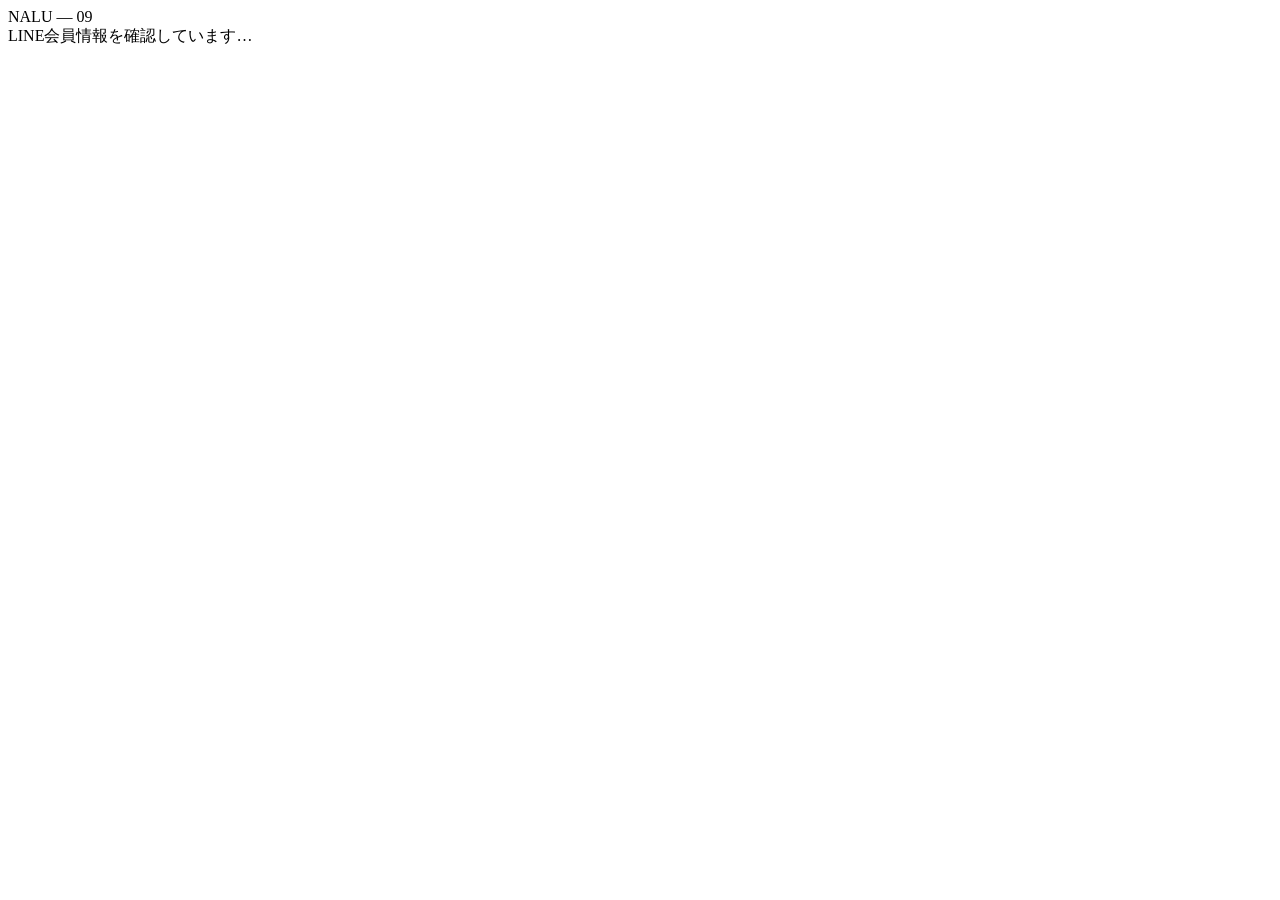
==== menu/index.html @ 223d4d27 "Create index.html" ====
<!DOCTYPE html>
<html lang="ja">
<head>
  <meta charset="UTF-8">
  <?!= include('Styles'); ?>
  <script src="https://static.line-scdn.net/liff/edge/2/sdk.js"></script>
</head>

<body>
  <main>
    <div class="eyebrow">NALU — 09</div>

    <div id="status">
      LINE会員情報を確認しています…
    </div>

    <div id="content" hidden>
      <div class="selector">
        <label for="brand">
          BRAND
          <select id="brand"></select>
        </label>
      </div>

      <h1 id="brandTitle"></h1>
      <div class="subtitle">M E N U</div>
      <div class="rule"></div>

      <div id="dishes"></div>

      <footer>Nalu-09</footer>
    </div>
  </main>

  <script>
    const LIFF_ID =
      <?!= JSON.stringify(liffId) ?>;

    let response = null;

    function showStatus(message, error = false) {
      const el = document.getElementById('status');

      el.textContent = message;
      el.className = error ? 'error' : '';
      el.hidden = !message;
    }

    function render(name) {
      const brand = response.brands.find(
        item => item.name === name
      );

      if (!brand) return;

      // ブランド別配色
      const root = document.documentElement.style;

      root.setProperty('--bg', brand.background);
      root.setProperty('--ink', brand.foreground);
      root.setProperty('--gold', brand.accent);
      root.setProperty('--secondary', brand.secondary);

      // ブランド別の日本語フォント
      root.setProperty(
        '--jp',
        `'${brand.japaneseFont}', serif`
      );

      document.getElementById(
        'brandTitle'
      ).textContent = name;

      const list = document.getElementById('dishes');
      list.replaceChildren();

      const items = response.dishes.filter(
        item => item.brand === name
      );

      if (!items.length) {
        const msg = document.createElement('p');

        msg.textContent =
          'メニューは準備中です';

        list.append(msg);
        return;
      }

      for (const item of items) {
        const box = document.createElement('section');
        box.className = 'dish';

        // カテゴリー
        if (item.category) {
          const category = document.createElement('div');

          category.className = 'category';
          category.textContent = item.category;

          box.append(category);
        }

        // Nalu-09独自名称
        // 「料理名を記載」はサーバー側で空文字に変換済み
        if (item.naluName) {
          const nalu = document.createElement('div');

          nalu.className = 'nalu-name';
          nalu.textContent = item.naluName;

          box.append(nalu);
        }

        // 料理名（改行対応）
        const dish = document.createElement('div');

        dish.className = 'dish-name';
        dish.textContent = item.name;

        box.append(dish);
        list.append(box);
      }
    }

    (async () => {
      try {
        if (!LIFF_ID) {
          throw new Error(
            'LIFF_ID が未設定です'
          );
        }

        await liff.init({
          liffId: LIFF_ID
        });

        if (!liff.isLoggedIn()) {
          liff.login({
            redirectUri: location.href
          });
          return;
        }

        const token = liff.getIDToken();

        if (!token) {
          throw new Error(
            'LINEのIDトークンを取得できません'
          );
        }

        google.script.run
          .withSuccessHandler(data => {
            response = data;

            if (!data.brands.length) {
              showStatus(
                '閲覧可能なメニューはありません'
              );
              return;
            }

            const select = document.getElementById(
              'brand'
            );

            for (const brand of data.brands) {
              const option = document.createElement(
                'option'
              );

              option.value = brand.name;
              option.textContent = brand.name;

              select.append(option);
            }

            select.addEventListener(
              'change',
              () => render(select.value)
            );

            select.value = data.brands[0].name;
            render(select.value);

            document.getElementById(
              'content'
            ).hidden = false;

            showStatus('');
          })
          .withFailureHandler(error => {
            showStatus(
              error.message ||
              'メニューを読み込めませんでした',
              true
            );
          })
          .getMemberMenu(token);

      } catch (error) {
        showStatus(
          error.message ||
          'ログインに失敗しました',
          true
        );
      }
    })();
  </script>
</body>
</html>
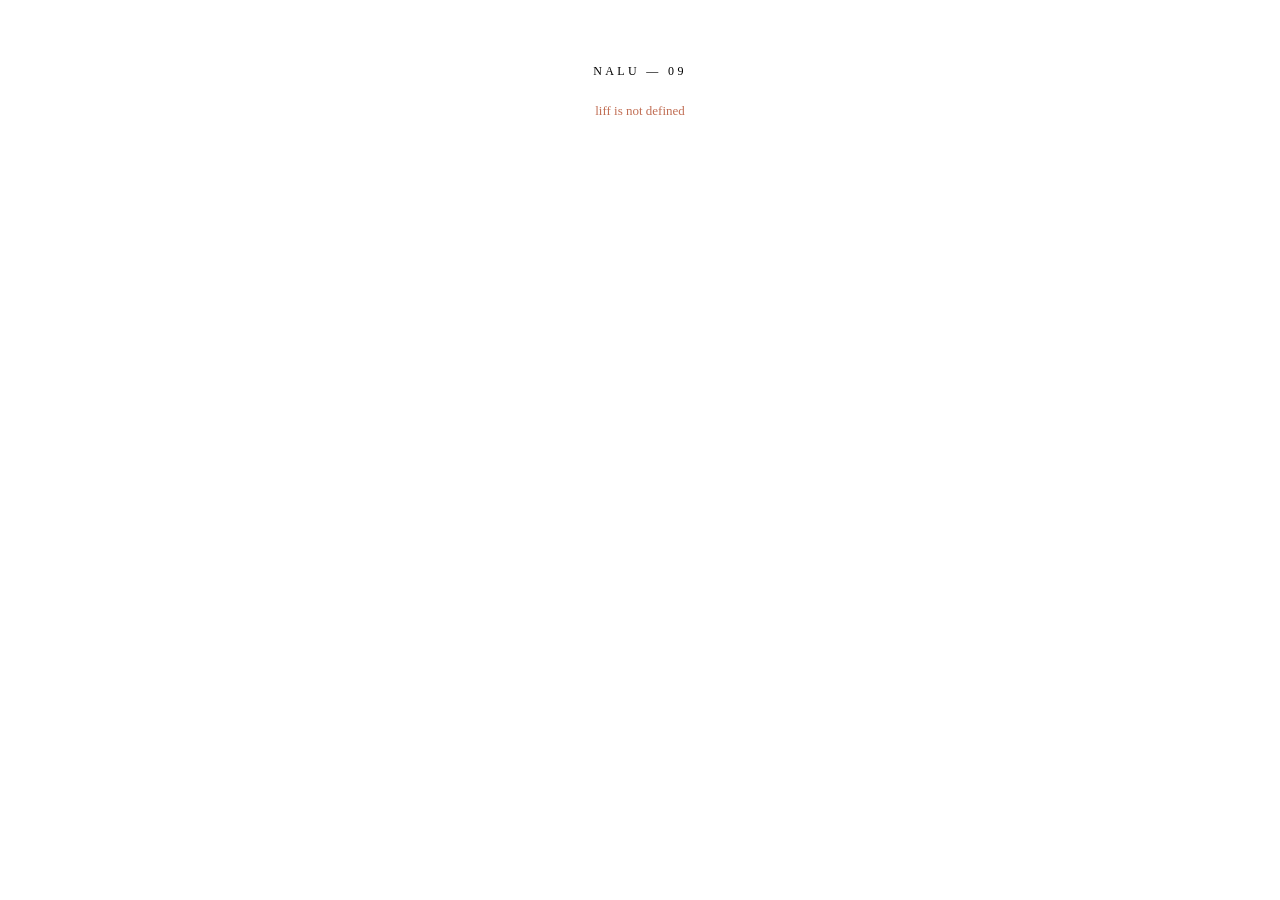
==== commit 2c986074: "Update index.html" ====
--- a/menu/index.html
+++ b/menu/index.html
@@ -3,8 +3,9 @@
 <html lang="ja">
 <head>
   <meta charset="UTF-8">
-  <?!= include('Styles'); ?>
+  <link rel="stylesheet" href="./style.css">
   <script src="https://static.line-scdn.net/liff/edge/2/sdk.js"></script>
+  <script src="./api.js"></script>
 </head>
 
 <body>
@@ -34,8 +35,7 @@
   </main>
 
   <script>
-    const LIFF_ID =
-      <?!= JSON.stringify(liffId) ?>;
+    const LIFF_ID = "既存の会員証用LIFF_ID";
 
     let response = null;
 
@@ -152,59 +152,50 @@
           );
         }
 
-        google.script.run
-          .withSuccessHandler(data => {
-            response = data;
-
-            if (!data.brands.length) {
-              showStatus(
-                '閲覧可能なメニューはありません'
-              );
-              return;
-            }
-
-            const select = document.getElementById(
-              'brand'
-            );
-
-            for (const brand of data.brands) {
-              const option = document.createElement(
-                'option'
-              );
-
-              option.value = brand.name;
-              option.textContent = brand.name;
-
-              select.append(option);
-            }
-
-            select.addEventListener(
-              'change',
-              () => render(select.value)
-            );
-
-            select.value = data.brands[0].name;
-            render(select.value);
-
-            document.getElementById(
-              'content'
-            ).hidden = false;
-
-            showStatus('');
-          })
-          .withFailureHandler(error => {
-            showStatus(
-              error.message ||
-              'メニューを読み込めませんでした',
-              true
-            );
-          })
-          .getMemberMenu(token);
+        
+        try {
+          const data = await NaluMenuAPI.getMemberMenu(token);
+
+          response = data;
+
+          if (!data.brands || !data.brands.length) {
+            showStatus('閲覧可能なメニューはありません');
+            return;
+          }
+
+          const select = document.getElementById('brand');
+          select.replaceChildren();
+
+          for (const brand of data.brands) {
+            const option = document.createElement('option');
+
+            option.value = brand.name;
+            option.textContent = brand.name;
+
+            select.append(option);
+          }
+
+          select.addEventListener(
+            'change',
+            () => render(select.value)
+          );
+
+          select.value = data.brands[0].name;
+          render(select.value);
+
+          document.getElementById('content').hidden = false;
+          showStatus('');
+
+        } catch (error) {
+          showStatus(
+            error.message || 'メニューを読み込めませんでした',
+            true
+          );
+        }
 
       } catch (error) {
         showStatus(
-          error.message ||
-          'ログインに失敗しました',
+          error.message || 'ログインに失敗しました',
           true
         );
       }
--- a/menu/style.css
+++ b/menu/style.css
@@ -0,0 +1,251 @@
+
+<style>
+@import url('https://fonts.googleapis.com/css2?family=Cormorant+Garamond:wght@400;500&family=Shippori+Mincho:wght@400;500&family=Zen+Old+Mincho:wght@400;500&display=swap');
+
+/* 基本配色：Lumière French */
+:root {
+  --bg: #F7F5F0;
+  --ink: #302A26;
+  --gold: #A18D70;
+  --secondary: #746756;
+  --jp: 'Shippori Mincho', serif;
+}
+
+* {
+  box-sizing: border-box;
+}
+
+html,
+body {
+  margin: 0;
+  min-height: 100%;
+  background: var(--bg);
+  color: var(--ink);
+}
+
+body {
+  font-family: var(--jp);
+  transition:
+    background .25s,
+    color .25s;
+}
+
+/* メニュー全体 */
+main {
+  max-width: 620px;
+  margin: 0 auto;
+  padding: 62px 25px 80px;
+  text-align: center;
+}
+
+/* Nalu-09表記 */
+.eyebrow {
+  color: var(--gold);
+  font: 400 12px/1.5
+    'Cormorant Garamond', serif;
+  letter-spacing: .28em;
+}
+
+/* ブランド名 */
+h1 {
+  font: 400 clamp(39px, 8vw, 56px)/1.15
+    'Cormorant Garamond', serif;
+  letter-spacing: .02em;
+  margin: 20px 0 14px;
+}
+
+/* MENU */
+.subtitle {
+  font: 400 15px
+    'Cormorant Garamond', serif;
+  letter-spacing: .3em;
+  color: var(--gold);
+}
+
+/* 装飾線 */
+.rule {
+  height: 1px;
+  background: var(--gold);
+  width: 42px;
+  margin: 24px auto 40px;
+  opacity: .8;
+}
+
+/* 各料理 */
+.dish {
+  margin: 0 0 44px;
+}
+
+/* カテゴリー：英語 */
+.category {
+  font: 400 21px/1.4
+    'Cormorant Garamond', serif;
+
+  color: var(--gold);
+  margin: 0 0 8px;
+}
+
+/* Nalu-09独自名称 */
+.nalu-name {
+  font: 400 14px/1.8 var(--jp);
+  color: var(--secondary);
+  margin-bottom: 8px;
+}
+
+/* 料理名 */
+.dish-name {
+  white-space: pre-line;
+
+  font: 400 15px/2 var(--jp);
+  letter-spacing: .035em;
+
+  overflow-wrap: anywhere;
+}
+
+/* 共通入力 */
+select,
+input,
+textarea,
+button {
+  font: inherit;
+}
+
+select,
+input,
+textarea {
+  width: 100%;
+  border: 1px solid #bdb7ad;
+  border-radius: 7px;
+  background: #fff;
+  color: #242424;
+  padding: 12px;
+  margin-top: 7px;
+}
+
+button {
+  border: 1px solid #a9997b;
+  background: #2b2a28;
+  color: #fff;
+  padding: 12px 18px;
+  border-radius: 7px;
+  cursor: pointer;
+}
+
+button:disabled {
+  opacity: .45;
+  cursor: default;
+}
+
+/* ブランド選択 */
+.selector {
+  max-width: 350px;
+  margin: 10px auto 30px;
+}
+
+label {
+  display: block;
+  text-align: left;
+  font-size: 13px;
+}
+
+/* メッセージ */
+#status {
+  font-size: 13px;
+  line-height: 1.7;
+  margin: 20px auto;
+  white-space: pre-line;
+}
+
+#status.error {
+  color: #c16e54;
+}
+
+/* フッター */
+footer {
+  font: 400 14px
+    'Cormorant Garamond', serif;
+
+  letter-spacing: .12em;
+  color: var(--gold);
+  margin-top: 60px;
+}
+
+/* 管理画面 */
+.admin {
+  max-width: 920px;
+  text-align: left;
+  padding: 30px 20px 60px;
+  color: #232323;
+}
+
+.admin h1 {
+  font-size: 36px;
+}
+
+.admin small {
+  color: #555;
+}
+
+.admin-controls {
+  display: grid;
+  grid-template-columns: 1fr 1fr;
+  gap: 12px;
+  margin: 18px 0;
+}
+
+.admin-row {
+  border: 1px solid #d4cec3;
+  border-radius: 10px;
+  padding: 18px;
+  margin: 12px 0;
+  background: #fff;
+}
+
+.admin-row .cols {
+  display: grid;
+  grid-template-columns: 90px 1fr 1fr;
+  gap: 12px;
+}
+
+.admin-row label {
+  font-size: 12px;
+}
+
+.admin-row textarea {
+  min-height: 90px;
+  resize: vertical;
+}
+
+.actions {
+  display: flex;
+  gap: 8px;
+  flex-wrap: wrap;
+  margin-top: 12px;
+}
+
+.btn-secondary {
+  background: #fff;
+  color: #302A26;
+}
+
+.btn-danger {
+  border-color: #af7777;
+  color: #913d3d;
+  background: #fff;
+}
+
+/* スマートフォン */
+@media (max-width: 650px) {
+  .admin-row .cols {
+    grid-template-columns: 1fr;
+  }
+
+  .admin-controls {
+    grid-template-columns: 1fr;
+  }
+
+  main {
+    padding-top: 42px;
+  }
+}
+</style>
